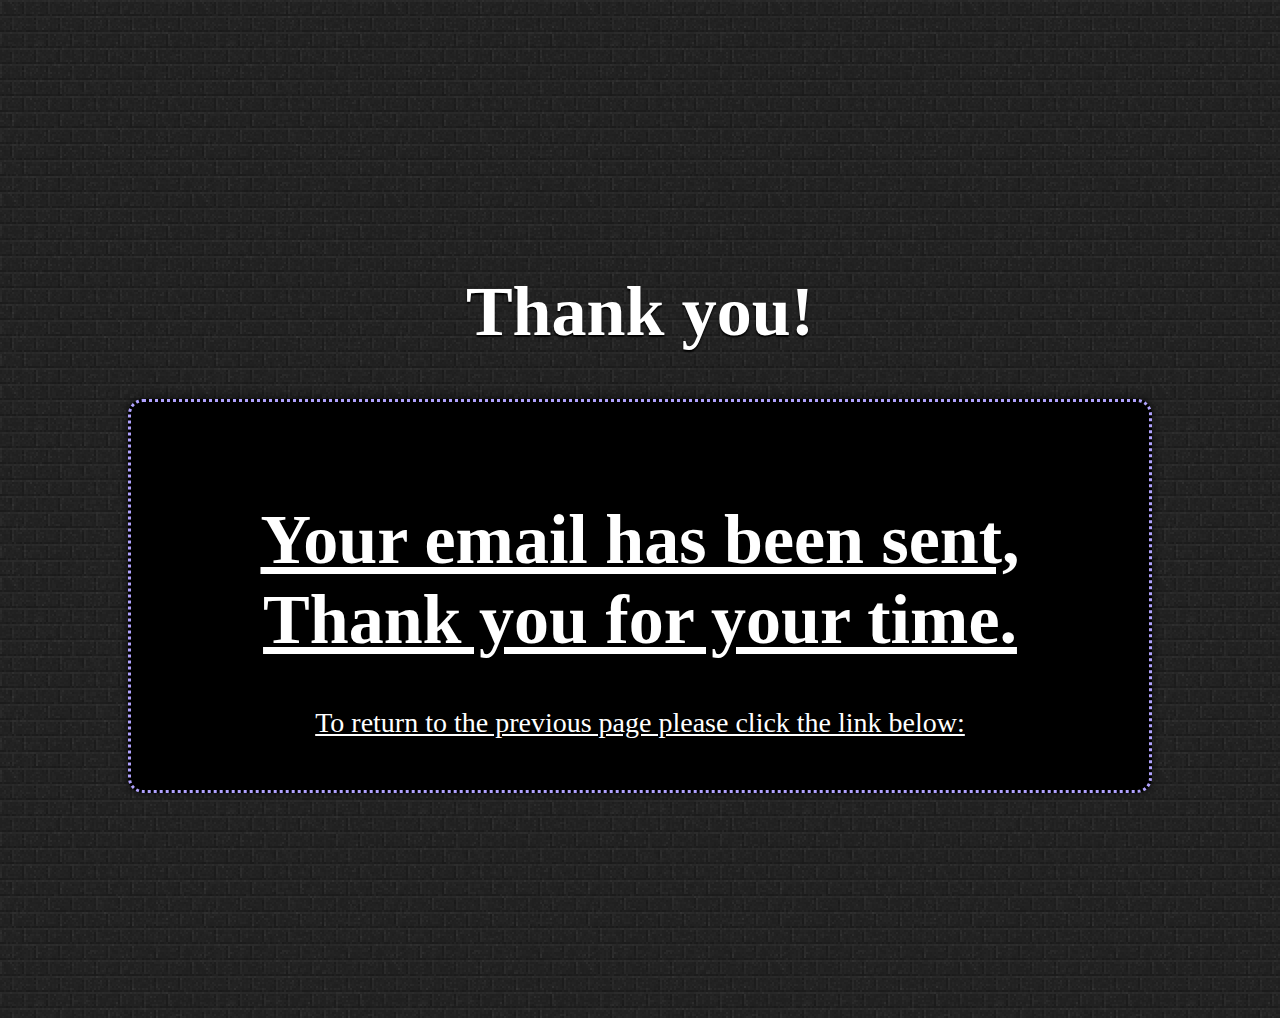
==== emailcon.html @ 628099b9 "Made it so that the submit button will redirect to a thank you page, oh and i made a thank you page." ====
<!DOCTYPE html>
<html>
<head>
	<link rel="stylesheet" type="text/css" href="index.css">
	<title>Email Confirmation</title>
</head>

<div class="grey">
<div class="slide header">
  <h1>Thank you!</h1>
  <div class="slidetitle">
    <h1>Your email has been sent, Thank you for your time.</h1>
      To return to the previous page please click the link below: <br>
</div>

</div>

</head>

<body>

</body>
</html>
---- index.css ----
body{
	background-image: url('img/darkbrickwall.png');
}
.topimg{
	background-image: url('img/mooncastle.jpg');
	background-position: right;
}

.aftercar{
	height: 300px;
	width:auto;
	opacity: 0.9;
	background-color: white;
}

.hometext{
	width: 500px;
    padding: 40px;
    border: 5px solid navy;
    margin: 300px;
}


////////////NAV BAR BELOW////////////
.clearfix:after {
  visibility: hidden;
  display: block;
  font-size: 0;
  content: " ";
  clear: both;
  height: 0;
}

* {
  -moz-box-sizing: border-box;
  -webkit-box-sizing: border-box;
  box-sizing: border-box;
}

.innerWrapper {
  max-width: 920px;
  margin: 0 auto;
}

h2,
h4 {
  font-family: 'Abril Fatface', serif;
}

h2 {
  font-size: 3rem;
  text-align: center;
  padding-top: 100px;
  margin: 0 0 30px 0;
}
/* NAV SECTION */

.companyName {
  padding: 20px 17px 15px 15%;
  margin: 0;
  float: left;
  color: #fff;
  width: 45%;
  background: rgba(0, 0, 0, 0.7);
  font-family: 'Josefin Sans', sans-serif;
  font-weight: 400;
  font-size: 1.8rem;
  text-align: left;
  font-variant: small-caps;
}
.indexName {
  padding: 20px 17px 24px 15%;
  margin: 0;
  float: left;
  color: #fff;
  width: 45%;
  background: rgba(0, 0, 0, 0.7);
  font-family: 'Josefin Sans', sans-serif;
  font-weight: 400;
  font-size: 1.8rem;
  text-align: left;
  font-variant: small-caps;
}

nav {
  padding: 0;
  margin: 0;
  width: 55%;
  float: right;
}

header nav ul {
  float: right;
  display: inline-block;
  padding: 0;
  margin: 0;
  width: 100%;
  border-right: 20px solid rgba(0, 0, 0, 0.7);
}

header nav ul li {
  float: left;
  margin: 0;
  display: inline;
  width: 25%;
  text-align: center;
  background: rgba(0, 0, 0, 0.7);
}

header nav ul li:hover {
  background: none;
  font-style: bold;
  transform: scale(1.2);
}

header nav ul li a {
  text-decoration: none;
  padding: 25px 20px;
  color: #fff;
  margin: 0;
  display: inline-block;
  text-transform: uppercase;
  font-family: 'Quicksand', sans-serif;
  font-size: 1rem;
}

header nav ul li a:focus {
  outline: none;
}
/* HEAD SECTION */

header {

}

.hero {
  text-align: center;
  text-shadow: 1px 0 2px #595859;
}

.hero h1 {
  font-size: 5.5rem;
  margin: 0;
  padding-top: 200px;
  font-family: 'Abril Fatface', serif;
  color: #fff;
}

.hero h3 {
  padding-bottom: 250px;
  font-family: 'Quicksand', sans-serif;
  font-style: italic;
  color: #fff;
  font-size: 1.7rem;
  font-weight: 700;
  margin: 0;
}

@media (max-width:900px) {
  .companyName {
    width: 100%;
    text-align: center;
    padding: 4% 4%;
  }
  .mainNav {
    width: 100%;
  }
  header nav ul {
    border: none;
  }
  header nav ul li a {
    padding: 25px 2%;
  }
}
///////////END OF NAV BAR////////////


/////////////////////////
@import url('http://fonts.googleapis.com/css?family=Lato:300');
@import url('http://weloveiconfonts.com/api/?family=entypo');

* {
  margin: 0;
  padding: 0;
}

html, body {
  height: 100%;
}

body {
}


/////////////////////////////////////
@import url(http://fonts.googleapis.com/css?family=Nunito);

html {
  height: 100%;
  overflow: hidden;
}

body { 
  margin:0;
  padding:0;
  perspective: 1px;
  transform-style: preserve-3d;
  height: 100%;
  overflow-y: scroll;
  overflow-x: hidden;
  font-family: Nunito;
}

h1 {
   font-size: 250%
}

p {
  font-size: 140%;
  line-height: 150%;
  color: #333;
}

.slide {
  position: relative;
  padding: 25vh 10%;
  min-height: 100vh;
  box-sizing: border-box;
  box-shadow: 0 -1px 10px rgba(0, 0, 0, .7);
	transform-style: inherit;
}


img {
  position: absolute;
  top: 50%;
  left: 35%;
  width: 320px;
  height: 240px;
  transform: translateZ(.25px) scale(.75) translateX(-94%) translateY(-100%) rotate(2deg);
  padding: 10px;
  border-radius: 5px;
  background: rgba(240,230,220, .7);
  box-shadow: 0 0 8px rgba(0, 0, 0, .7);
}

img:last-of-type {
  transform: translateZ(.4px) scale(.6) translateX(-104%) translateY(-40%) rotate(-5deg);
}

.slide:before {
  content: "";
  position: absolute;
  top: 0;
  bottom: 0;
  left:0;
  right:0;
}

.title {
  width: 100%;
  padding: 5%;
  border-radius: 15px;
  border-style: dotted;
  border-color: rgba(177, 163, 255);
  background:white;
  box-shadow: 0 0 8px rgba(0, 0, 0, .7);
}

.slidetitle {
	background-image: url('img/desert.jpg');
  width: 100%;
  padding: 5%;
  border-radius: 15px;
  border-style: dotted;
  border-color: rgba(177, 163, 255);
  background:black;
  box-shadow: 0 0 8px rgba(0, 0, 0, .7);
  text-decoration: underline;
}

.projecttitle{
	  width: 50%;
  padding: 5%;
  border-radius: 5px;

}

.slide:nth-child(2n) .title {
  margin-left: 0;
  margin-right: auto;
}

.slide:nth-child(2n+1) .title {
  margin-left: auto;
  margin-right: 0;
}

.slide, .slide:before {
  background: 50% 50% / cover;  
}

.header {
  text-align: center;
  font-size: 175%;
  color: #fff;
  text-shadow: 0 2px 2px #000;
}

#title {

   background-attachment: fixed;  
}

#slide1:before {

  transform: translateZ(-1px) scale(2);
  z-index:-1;
}

#slide2 {

  background-attachment: fixed;
}

#slide3:before {
  transform: translateZ(-1px) scale(2);
  z-index:-1;
}

#slide4 {
  background: #222;
}


/////////////CONTACT///////////
@import url(http://fonts.googleapis.com/css?family=Montserrat:400,700);

body { background:rgb(30,30,40); }
form { max-width:420px; margin:50px auto; }

.feedback-input {
  color:white;
  font-family: Helvetica, Arial, sans-serif;
  font-weight:500;
  font-size: 18px;
  border-radius: 5px;
  line-height: 22px;
  background-color: transparent;
  border:2px solid #330080;
  transition: all 0.3s;
  padding: 13px;
  margin-bottom: 15px;
  width:100%;
  box-sizing: border-box;
  outline:0;
}

.feedback-input:focus { border:2px solid #CC4949; }

textarea {
  height: 150px;
  line-height: 150%;
  resize:vertical;
}

[type="button"] {
  font-family: 'Montserrat', Arial, Helvetica, sans-serif;
  width: 100%;
  background:#330080;
  border-radius:5px;
  border:0;
  cursor:pointer;
  color:white;
  font-size:24px;
  padding-top:10px;
  padding-bottom:10px;
  transition: all 0.3s;
  margin-top:-4px;
  font-weight:700;
}
[type="button"]:hover { background:#CC4949; }
////////END OF CONTACT/////////


.grey{
	background-color: #222;
}
.contactcenter{
	text-align: center;
	color: white;
}
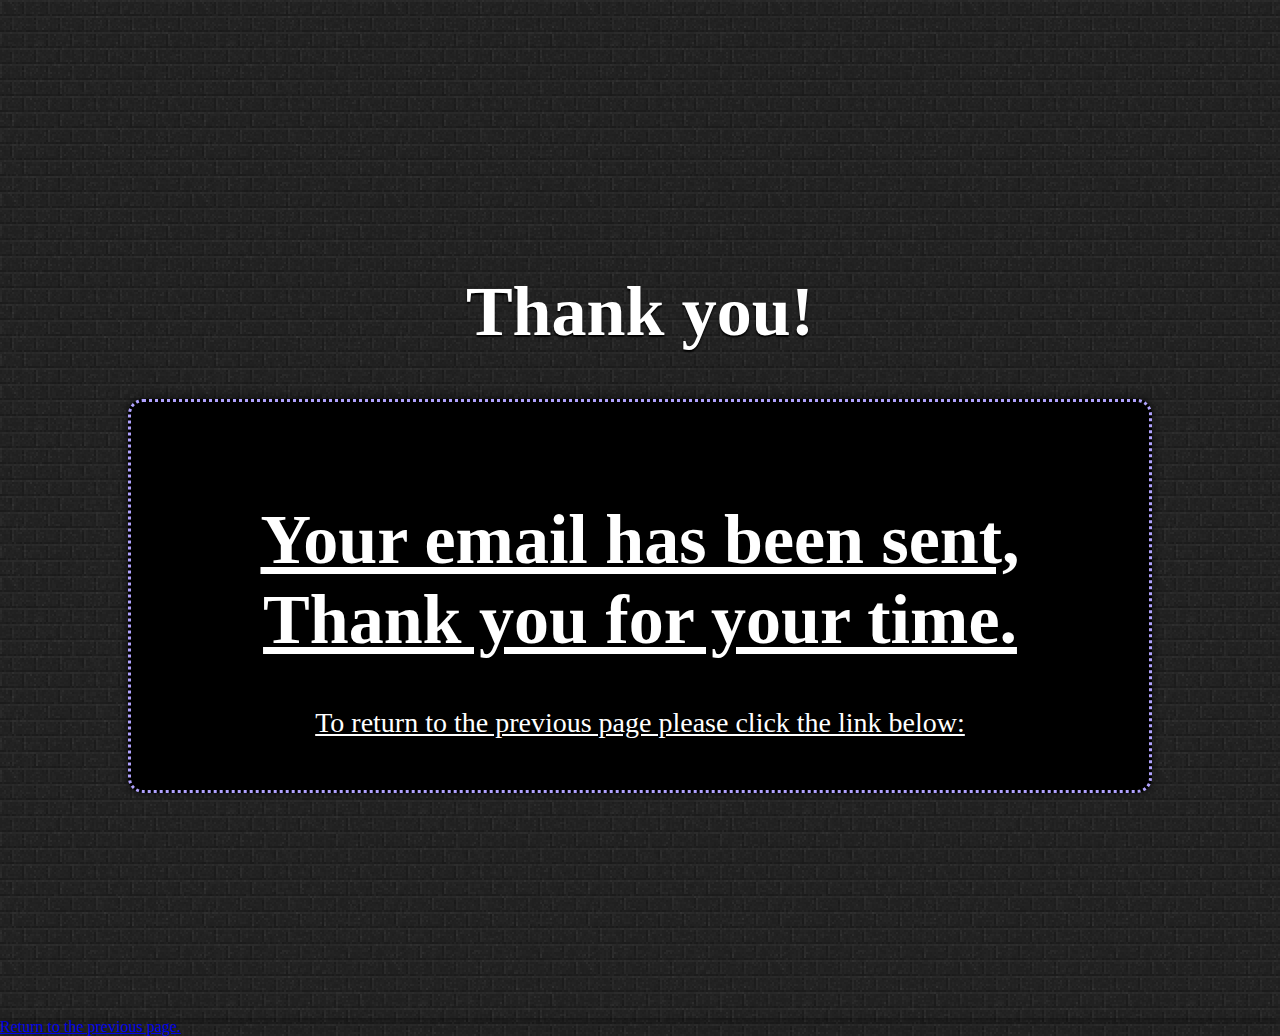
==== commit 35599f88: "ayye" ====
--- a/emailcon.html
+++ b/emailcon.html
@@ -18,6 +18,6 @@
 </head>
 
 <body>
-
+<a href="landingpage.html">Return to the previous page.</a>
 </body>
 </html>